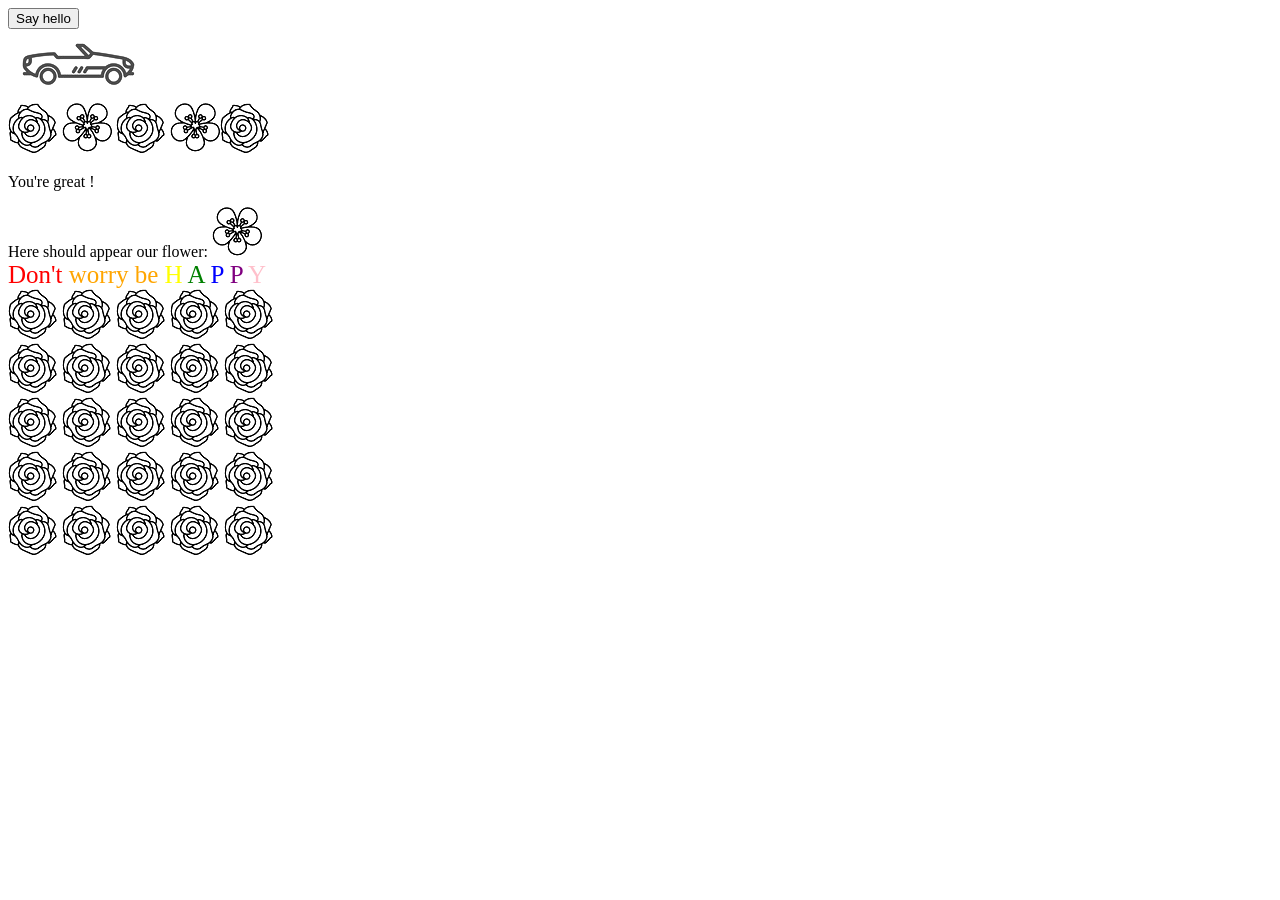
==== fun.html @ 9ae77ec9 "maok" ====
<!DOCTYPE html>
<HTML>
<HEAD>
	<title> Fun </title>
	<meta charset="utf-8">
</HEAD>
<body onload="init()">
	<script type="text/javascript" src="script.js"></script>
	<div> 
		<button onclick="greet()"> Say hello </button>
	</div>
		<img id="first" src="icons/car1.png">

	<!-- DOM Task 2 -->
	<div id="container">
		<img src="icons/flower1.png">
		<img src="icons/flower1.png">
		<img src="icons/flower1.png">
	</div>

	<!-- DOM Task 3 -->
	<div id="great">
		<p> You're great ! </p>
	</div>

	<!-- DOM Task 4 -->
	<!-- Pas fini -->
	<div>
		<span id="new_element">
			Here should appear our flower:
		</span>
	</div>

	<!-- DOM Task 5 -->
	<div>
		<span id="rainbow" style="font-size: 25px;">
			<span> Don't </span>
			<span> worry be </span>
			<span> H </span>
			<span> A </span>
			<span> P </span>
			<span> P </span>
			<span> Y </span>
		</span>	
	</div>

	<!-- DOM Task 6 -->
	<div id="event">
    	<div>
	    	<img src="icons/flower1.png">
	    	<img src="icons/flower1.png"">
	    	<img src="icons/flower1.png"">
	    	<img src="icons/flower1.png"">
	    	<img src="icons/flower1.png"">
    	</div>
    	<div>
	    	<img src="icons/flower1.png">
	    	<img src="icons/flower1.png"">
	    	<img src="icons/flower1.png"">
	    	<img src="icons/flower1.png"">
	    	<img src="icons/flower1.png"">
    	</div>
    	<div>
	    	<img src="icons/flower1.png">
	    	<img src="icons/flower1.png"">
	    	<img src="icons/flower1.png"">
	    	<img src="icons/flower1.png"">
	    	<img src="icons/flower1.png"">
    	</div>
    	<div>
	    	<img src="icons/flower1.png">
	    	<img src="icons/flower1.png"">
	    	<img src="icons/flower1.png"">
	    	<img src="icons/flower1.png"">
	    	<img src="icons/flower1.png"">
    	</div>
    	<div>
	    	<img src="icons/flower1.png">
	    	<img src="icons/flower1.png"">
	    	<img src="icons/flower1.png"">
	    	<img src="icons/flower1.png"">
	    	<img src="icons/flower1.png"">
    	</div>
    </div>
</body>
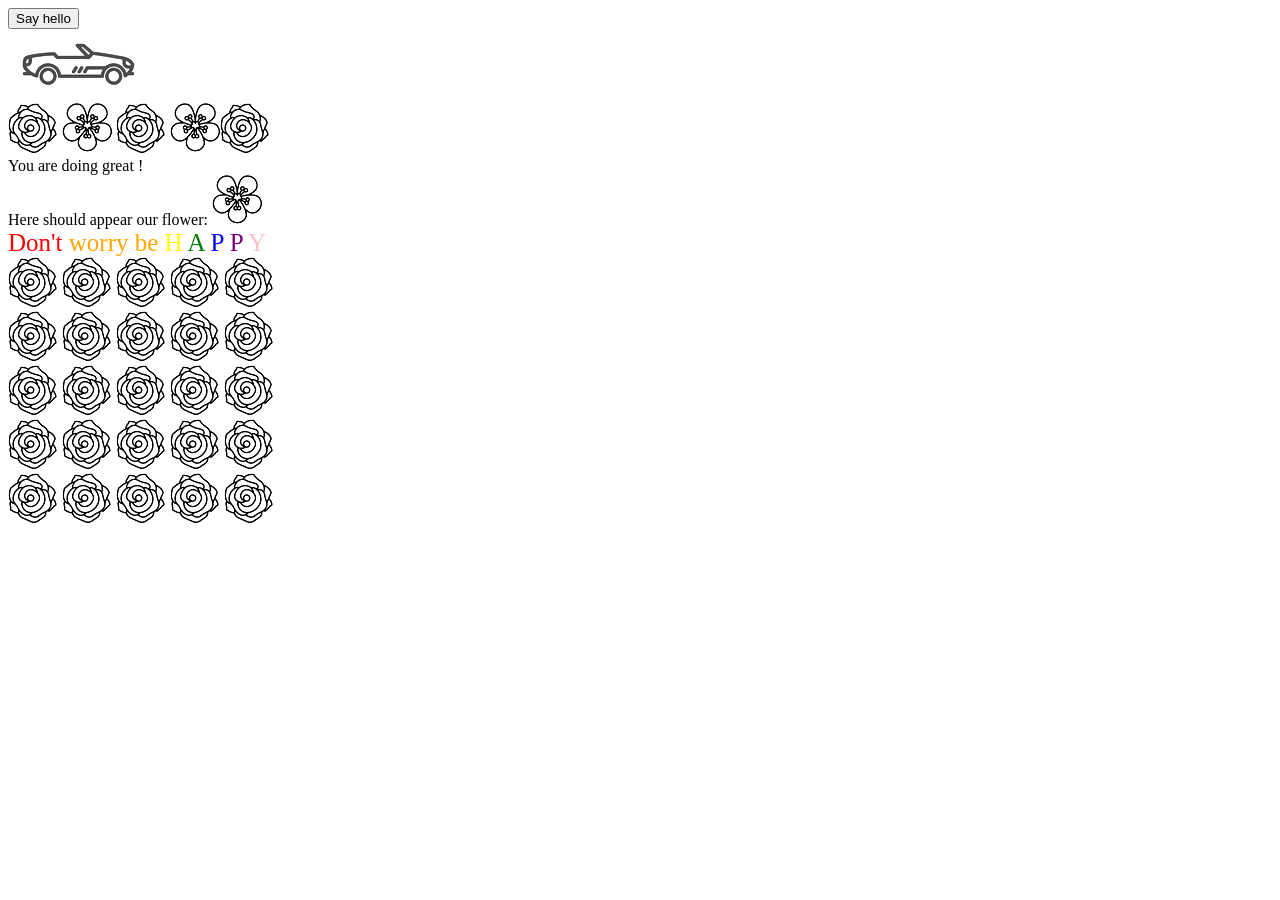
==== commit 93835c60: "Modification of script.js" ====
--- a/fun.html
+++ b/fun.html
@@ -20,7 +20,7 @@
 
 	<!-- DOM Task 3 -->
 	<div id="great">
-		<p> You're great ! </p>
+		
 	</div>
 
 	<!-- DOM Task 4 -->
